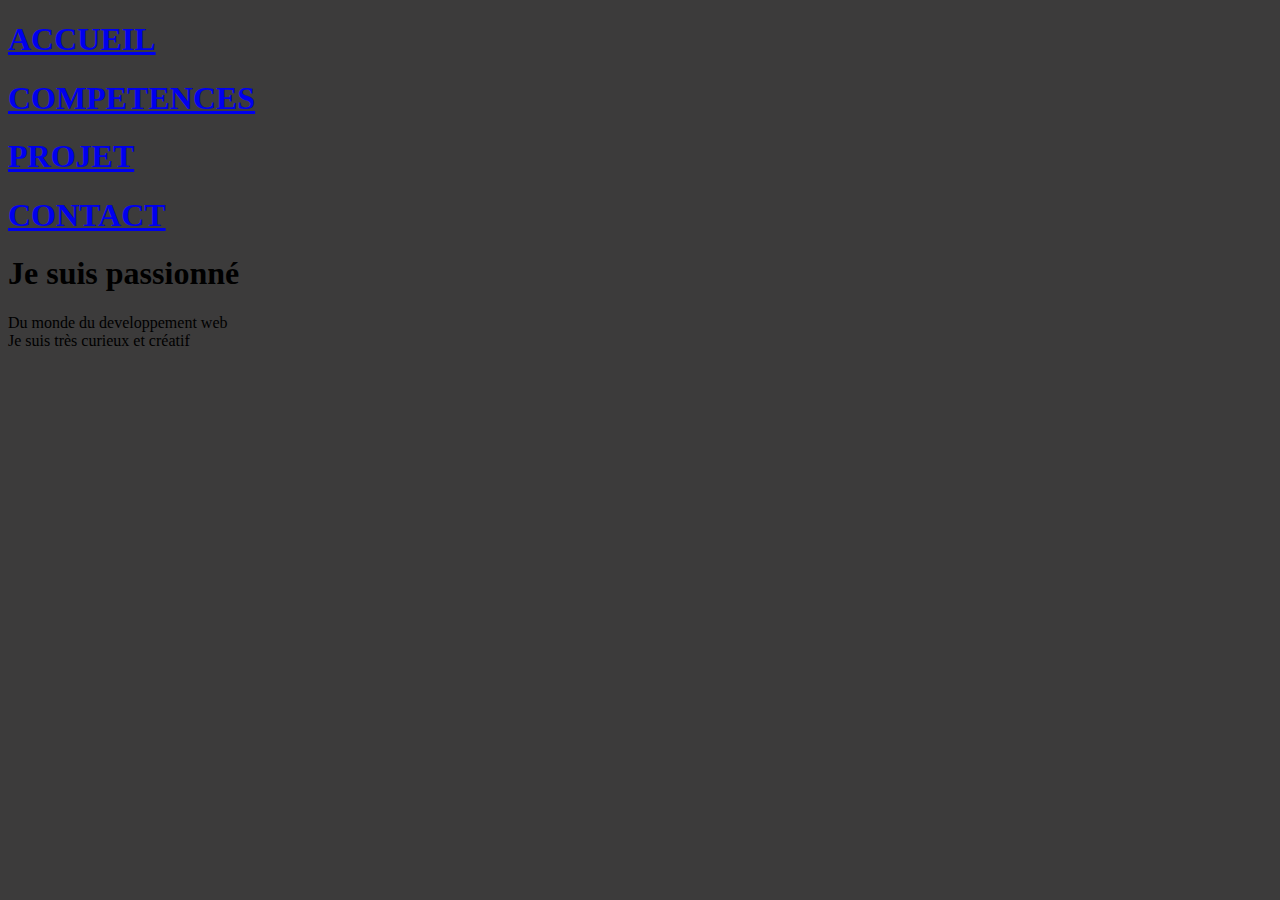
==== accueil.html @ 4b34d9b0 "Add files via upload" ====
<!DOCTYPE html>
<html lang="en" dir="ltr">
  <head>
    <meta charset="utf-8">
    <title></title>
    <!-- Google Font -->
    <link rel="preconnect" href="https://fonts.googleapis.com">
    <link rel="preconnect" href="https://fonts.gstatic.com" crossorigin>
    <link href="https://fonts.googleapis.com/css2?family=Dancing+Script&display=swap" rel="stylesheet">
    <!-- CSS only -->
    <link href="https://cdn.jsdelivr.net/npm/bootstrap@5.2.0/dist/css/bootstrap.min.css" rel="stylesheet" integrity="sha384-gH2yIJqKdNHPEq0n4Mqa/HGKIhSkIHeL5AyhkYV8i59U5AR6csBvApHHNl/vI1Bx" crossorigin="anonymous">
    <link rel="stylesheet" href="css/style.css">
</head>
  <body>
      <div class="jumbotron vertical-center">
        <div class="container">
          <div class="col-md-12">
            <h1><a href="accueil.html">ACCUEIL</a></h1>
            <h1><a href="competence.html">COMPETENCES</a></h1>
            <h1><a href="#">PROJET</a></h1>
            <h1><a href="contact.html">CONTACT</a></h1>
            </div>
          </div>
          <div class="gris"></div>
        </div>
        <div class="titreA"><h1>Je suis passionné</h1></div>
        <div class="contact"><p>Du monde du developpement web</br>
                                Je suis très curieux et créatif</p>
        </div>
   <div class="bleu"></div>
  </body>
</html>
---- css/style.css ----
body{
background: rgba(26, 25, 25, 0.85);
}
/*--------------------------------------------------*/
 .Acceuil{
position: absolute;
z-index: 0;
top: 0px;
left: 0px;
width: 90px;
height:90px;
border-radius: 50%;

background: #D1D0D0;
}
.Acceuil i{
  position: relative;
  top: 20px;
  left:15px;
  font-size:50px;
}
/*--------------------------------------------------*/
 .Competence{
  position: absolute;
  z-index: 0;
  top: 0px;
  right: 0px;
  width: 90px;
  height:90px;
  border-radius: 50%;

  background: #D1D0D0;
}
.Competence i{
  z-index: 1;
  position: relative;
  top: 20px;
  left:15px;
  font-size:50px;
}
/*--------------------------------------------------*/
.Projet{
 position: absolute;
 z-index: 0;
 bottom: 0px;
 right: 0px;
 width: 90px;
 height:90px;
 border-radius: 50%;

 background: #D1D0D0;
}
.Projet i{
  position: relative;
  top: 20px;
  left:15px;
  font-size:50px;
}
/*--------------------------------------------------*/
.Contact{
 position: absolute;
 z-index: 0;
 bottom: 0px;
 left: 0px;
 width: 90px;
 height:90px;
 border-radius: 50%;

 background: #D1D0D0;
}
.Contact i{
  position: relative;
  top: 20px;
  left:20px;
  font-size:50px;
}
/*--------------------------------------------------*/
.Conteneur{
  position: relative;
  width: 15vw;
  height:15vw;
  /* background-color: rgba(255, 255, 255, 0.3); */
  margin: 300px auto;
}
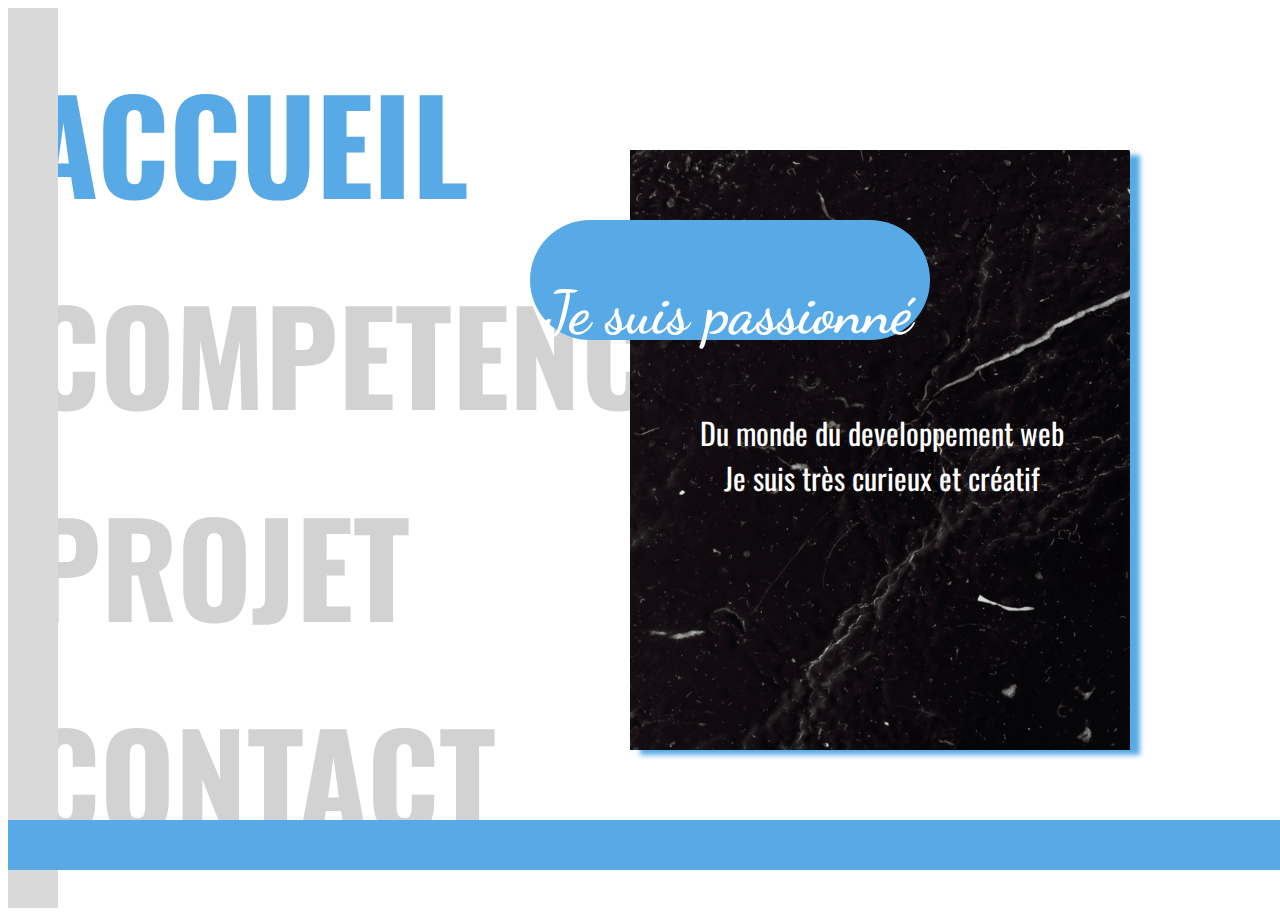
==== commit 16a1eb4f: "Update accueil.html" ====
--- a/accueil.html
+++ b/accueil.html
@@ -15,7 +15,7 @@
       <div class="jumbotron vertical-center">
         <div class="container">
           <div class="col-md-12">
-            <h1><a href="accueil.html">ACCUEIL</a></h1>
+            <h1><a href="accueil.html" style="color:#57AAE5;">ACCUEIL</a></h1>
             <h1><a href="competence.html">COMPETENCES</a></h1>
             <h1><a href="#">PROJET</a></h1>
             <h1><a href="contact.html">CONTACT</a></h1>
--- a/css/style.css
+++ b/css/style.css
@@ -1,84 +1,250 @@
-body{
-background: rgba(26, 25, 25, 0.85);
-}
-/*--------------------------------------------------*/
- .Acceuil{
+@import url('https://fonts.googleapis.com/css?family=Oswald');
+/* Base Styles –––––––––––––––––––––––––––––––––––––––––––––––––– */
+body {
+     font-family: 'Oswald', sans-serif;
+}
+.container a {
+  position: relative;
+  color :#D2D2D2;
+  text-decoration: none;
+  font-size : 128px;
+  transition: color 1s;
+  vertical-align: middle;
+  padding: 0 20px;
+  margin-top: 200px;
+}
+.container a:hover{
+  color :#57AAE5;
+}
+.container a:focus{
+  color :#57AAE5;
+}
+.vertical-center {
+  min-height: 100%;  /* Fallback for browsers do NOT support vh unit */
+  min-height: 100vh; /* These two lines are counted as one :-)       */
+
+  display: flex;
+  align-items: center;
+}
+.gris{
+  position: fixed;
+  margin-top:0px;
+  width:50px;
+  height: auto;
+  min-height: 100%;
+  background-color:rgba(217, 217, 217);
+}
+.bleu{
+background-color:rgba(87, 170, 229);
+position:absolute;
+bottom: 30px;
+width:auto;
+min-width:100%;
+height:50px
+}
+/*Partie PAGE CONTACT et ACCUEIL */
+.contact{
+  z-index: 98;
+  background: url("../asset/fondcontact.png");
+  position:absolute;
+  right:150px;
+  top:150px;
+  width: 500px;
+  height:600px;
+  box-shadow: 10px 5px 5px rgba(87, 170, 229);
+}
+.contact img{
+border-radius: 25%;
+position:absolute;
+top:60px;
+left:155px;
+box-shadow: rgba(60, 64, 67, 0.3) 0px 1px 2px 0px, rgba(60, 64, 67, 0.15) 0px 1px 3px 1px;
+}
+.elisploc{
 position: absolute;
-z-index: 0;
-top: 0px;
-left: 0px;
-width: 90px;
-height:90px;
-border-radius: 50%;
-
-background: #D1D0D0;
-}
-.Acceuil i{
+width: 51px;
+height: 49px;
+top:300px;
+left:70px;
+border-radius: 50px;
+background: #57AAE5;
+}
+.elisploc i{
   position: relative;
-  top: 20px;
+  top: 10px;
   left:15px;
-  font-size:50px;
-}
-/*--------------------------------------------------*/
- .Competence{
-  position: absolute;
-  z-index: 0;
-  top: 0px;
-  right: 0px;
-  width: 90px;
-  height:90px;
-  border-radius: 50%;
-
-  background: #D1D0D0;
-}
-.Competence i{
-  z-index: 1;
+  font-size:30px;
+}
+.elispadress{
+  position: absolute;
+  width: 51px;
+  height: 49px;
+  top:370px;
+  left:70px;
+  border-radius: 50px;
+  background: #57AAE5;
+}
+.elispadress i{
   position: relative;
-  top: 20px;
+  top: 10px;
+  left:11px;
+  font-size:30px;
+}
+.textloc{
+  position: absolute;
+  color:rgba(217, 217, 217);
+  font-size : 25px;
+  top:305px;
+  left:190px;
+}
+.textadr{
+  position: absolute;
+  color:rgba(217, 217, 217);
+  font-size : 25px;
+  top:370px;
+  left:165px;
+}
+.titreA{
+  z-index: 99;
+  position: absolute;
+  top: 220px;
+  right: 350px;
+  width:400px;
+  height: 120px;
+  border-radius: 60px;
+  background: #57AAE5;
+}
+.titreA h1{
+  position: absolute;
+  font-family: 'Dancing Script', cursive;
+  color:#ffff;
+  font-size:60px;
+  top:17px;
   left:15px;
-  font-size:50px;
-}
-/*--------------------------------------------------*/
-.Projet{
- position: absolute;
- z-index: 0;
- bottom: 0px;
- right: 0px;
- width: 90px;
- height:90px;
- border-radius: 50%;
-
- background: #D1D0D0;
-}
-.Projet i{
-  position: relative;
-  top: 20px;
-  left:15px;
-  font-size:50px;
-}
-/*--------------------------------------------------*/
-.Contact{
- position: absolute;
- z-index: 0;
- bottom: 0px;
- left: 0px;
- width: 90px;
- height:90px;
- border-radius: 50%;
-
- background: #D1D0D0;
-}
-.Contact i{
-  position: relative;
-  top: 20px;
+}
+.contact p{
+  position: absolute;
+  text-align: center;
+  color:#ffff;
+  top:230px;
+  left:70px;
+  font-size:30px;
+}
+/*Partie PAGE COMPETENCES */
+.competence1{
+  position: absolute;
+  top:20px;
   left:20px;
-  font-size:50px;
-}
-/*--------------------------------------------------*/
-.Conteneur{
-  position: relative;
-  width: 15vw;
-  height:15vw;
-  /* background-color: rgba(255, 255, 255, 0.3); */
-  margin: 300px auto;
-}
+  color:#ffff;
+}
+/*------------------------------------------------------------------------------------*/
+.html1{
+  z-index: 99;
+  position: absolute;
+  top: 40px;
+  left:0px;
+  width:400px;
+  height: 20px;
+  border-radius: 60px;
+  background-color:rgba(217, 217, 217);
+}
+.html1 div{
+    z-index: 100;
+    position: absolute;
+    width:350px;
+    height: 20px;
+    border-radius: 60px;
+    background-color:rgba(87, 170, 229);
+}
+/*------------------------------------------------------------------------------------*/
+.css2{
+  z-index: 99;
+  position: absolute;
+  top: 110px;
+  left:0px;
+  width:400px;
+  height: 20px;
+  border-radius: 60px;
+  background-color:rgba(217, 217, 217);
+}
+.css2 div{
+  z-index: 100;
+  position: absolute;
+  width:300px;
+  height: 20px;
+  border-radius: 60px;
+  background-color:rgba(87, 170, 229);
+}
+/*------------------------------------------------------------------------------------*/
+.js3{
+  z-index: 99;
+  position: absolute;
+  top: 180px;
+  left:0px;
+  width:400px;
+  height: 20px;
+  border-radius: 60px;
+  background-color:rgba(217, 217, 217);
+}
+.js3 div{
+  z-index: 100;
+  position: absolute;
+  width:200px;
+  height: 20px;
+  border-radius: 60px;
+  background-color:rgba(87, 170, 229);
+}
+/*------------------------------------------------------------------------------------*/
+.php4{
+  z-index: 99;
+  position: absolute;
+  top: 250px;
+  left:0px;
+  width:400px;
+  height: 20px;
+  border-radius: 60px;
+  background-color:rgba(217, 217, 217);
+}
+.php4 div{
+  z-index: 100;
+  position: absolute;
+  width:250px;
+  height: 20px;
+  border-radius: 60px;
+  background-color:rgba(87, 170, 229);
+}
+.ligne{
+  z-index: 100;
+  position: absolute;
+  top: 330px;
+  left:25px;
+  width:400px;
+  height: 2px;
+  background-color:rgba(217, 217, 217);
+}
+.notion{
+  z-index: 101;
+  position: absolute;
+  top:370px;
+  right:-50px;
+  width:250px;
+  height: 70px;
+  border-radius: 60px;
+  background-color:rgba(255, 255, 255);
+}
+.notion h1 {
+  color:#000;
+    position: absolute;
+    top:10px;
+    left:70px;
+}
+.box{
+  position: absolute;
+  top:400px;
+  left:200px;
+  width:250px;
+  height: 150px;
+}
+.box h1{
+    text-align: center;
+}
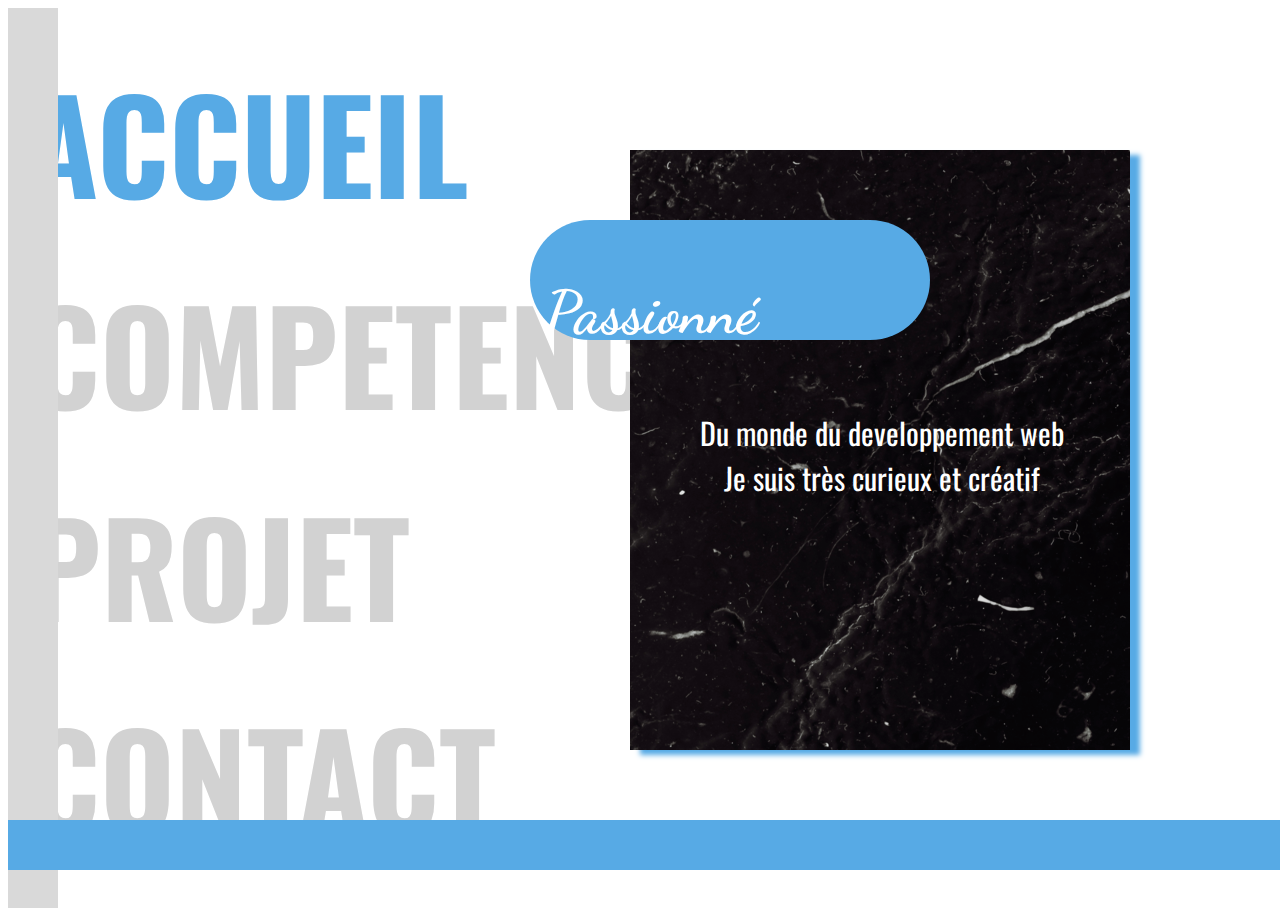
==== commit 0b80af3c: "Update accueil.html" ====
--- a/accueil.html
+++ b/accueil.html
@@ -23,7 +23,7 @@
           </div>
           <div class="gris"></div>
         </div>
-        <div class="titreA"><h1>Je suis passionné</h1></div>
+        <div class="titreA"><h1>Passionné</h1></div>
         <div class="contact"><p>Du monde du developpement web</br>
                                 Je suis très curieux et créatif</p>
         </div>
--- a/css/style.css
+++ b/css/style.css
@@ -245,6 +245,6 @@
   width:250px;
   height: 150px;
 }
-.box h1{
+.box h2{
     text-align: center;
 }
